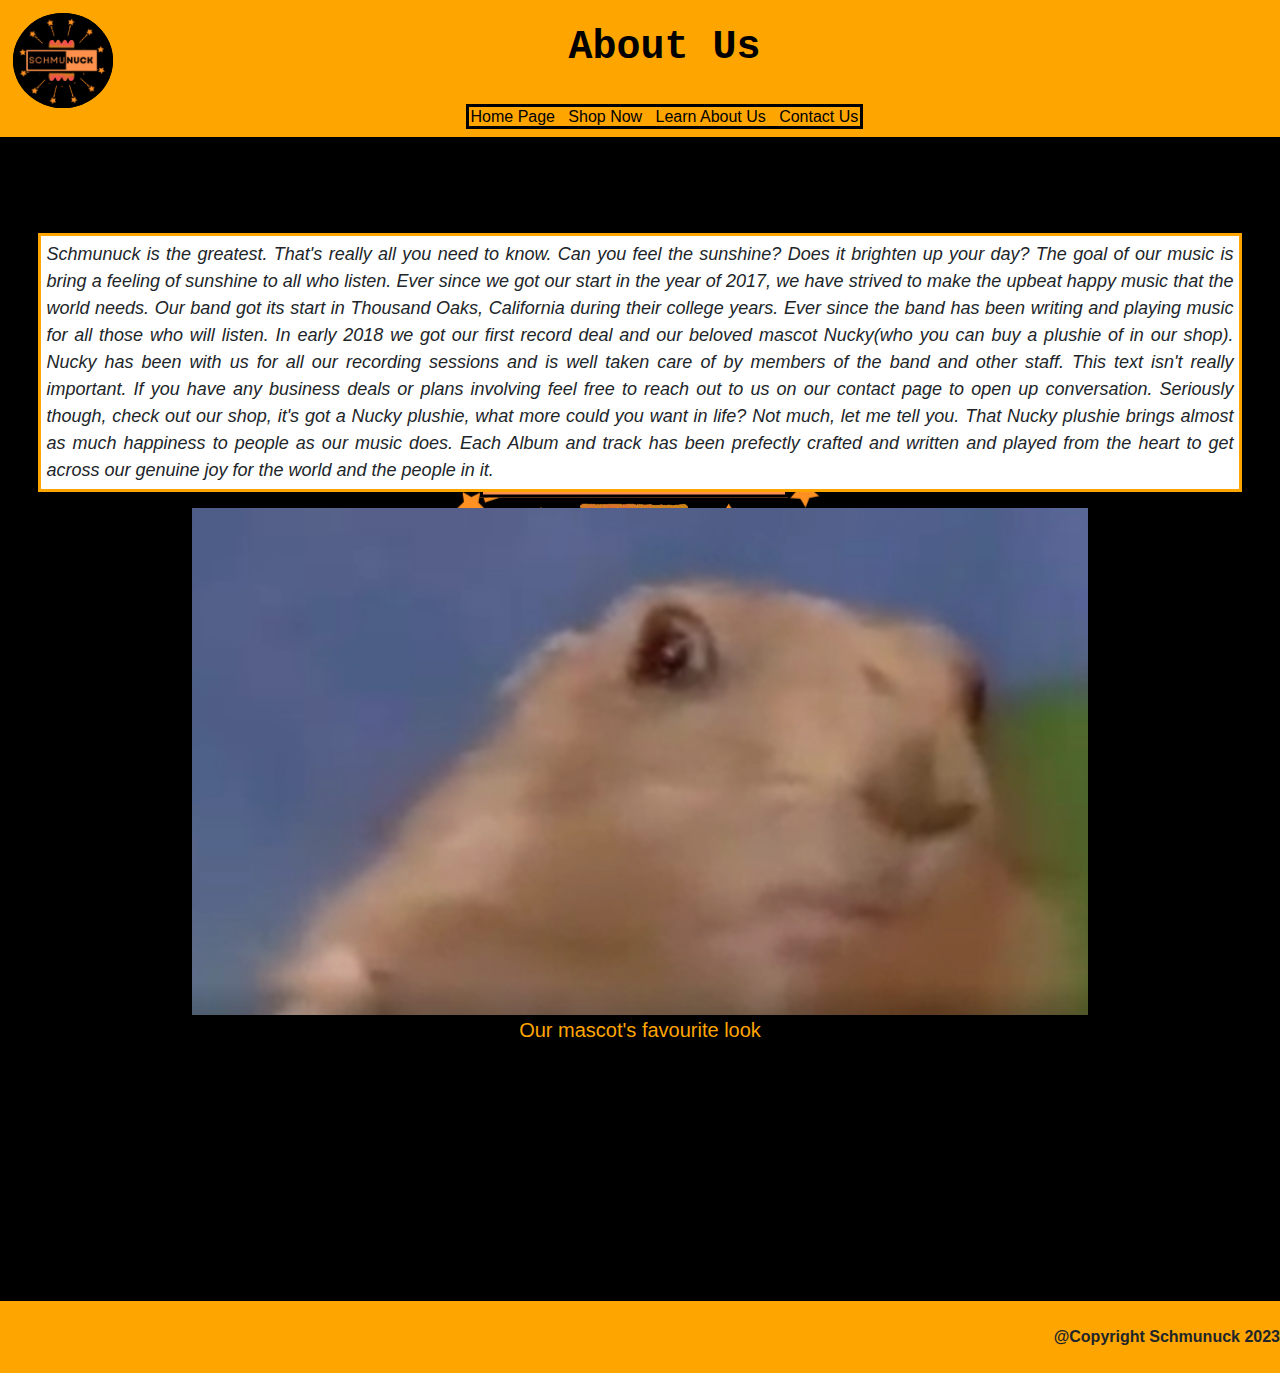
==== about.html @ f18c823d "Add files via upload" ====
<!DOCTYPE html>
 <HTML>
   <HEAD>
    <TITLE>Schmunuck About</TITLE> <!--The tab name-->
    <link rel="stylesheet" href = "fourstyle.css"><!--the css style page link-->
    <meta name="viewport" content="width=device-width, initial-scale=1.0"><!--This helps the page collapse properly-->
    <link href="https://cdn.jsdelivr.net/npm/bootstrap@5.0.2/dist/css/bootstrap.min.css" rel="stylesheet" integrity="sha384-EVSTQN3/azprG1Anm3QDgpJLIm9Nao0Yz1ztcQTwFspd3yD65VohhpuuCOmLASjC" crossorigin="anonymous"><!--bootstrap link-->
    <link rel="stylesheet" href="https://cdn.jsdelivr.net/npm/bootstrap@4.6.1/dist/css/bootstrap.min.css"><!--bootstrap link-->
  </HEAD>
  <BODY>
   <nav class = "upper">
     
     <img class = "logo" src = "images/Schmublack.png" alt = "schmunuck logo" width = 100px>
     <br>
   <h1><b><a href = "about.html"> About Us</a></b></h1>
   <br>
   
    <!--Navigation bar between pages-->
   <div class="fun">
   <h6>
     <a href = "index.html"> Home Page </a> &nbsp &nbsp 
     <a href = "shop.html">  Shop Now </a> &nbsp &nbsp
     <a href = "about.html">  Learn About Us </a> &nbsp &nbsp
     <a href = "contact.html">  Contact Us </a>
   </h6>
   
   </div>   
   </nav>

   <div class = "stugg">
    <br>
    <br>
    <br>
    <br>
    <p class = "info">Schmunuck is the greatest. That's really all you need to know. Can you feel the sunshine? Does it brighten up your day? 
      The goal of our music is bring a feeling of sunshine to all who listen. Ever since we got our start in the year of 2017, we have strived to make the upbeat happy music
      that the world needs. Our band got its start in Thousand Oaks, California during their college years. 
      Ever since the band has been writing and playing music for all those who will listen. In early 2018 we got our first record deal and our beloved mascot Nucky(who you can buy a plushie of in our shop). 
      Nucky has been with us for all our recording sessions and is well taken care of by members of the band and other staff. This text isn't really important. If you have any business deals or plans involving
      feel free to reach out to us on our contact page to open up conversation. Seriously though, check out our shop, it's got a Nucky plushie, what more could you want in life? Not much, let me tell you.
      That Nucky plushie brings almost as much happiness to people as our music does. Each Album and track has been prefectly crafted and written and played from the heart to get across our genuine joy for the world and the people in it.</p>
      <img class = "Muck" src="images/Screenshot-dog2.png" width = "70%" alt = "Nucky">
      <p class="ad">Our mascot's favourite look</p>
    <nav class="lower"><!--copyright bar at bottom of each page-->
      <br>
      <b>@Copyright Schmunuck 2023</b>
      <br>
      <br>
        
    </nav>
  </BODY>
 </HTML>
---- fourstyle.css ----
h1 { /*title of page*/
    color: black;
    font-family: 'Courier New', Courier, monospace;
    font-size: 40px;
    margin: auto;
    margin-right: 5%;
    display: block;
    text-align: center;
    padding-left: 50px;
    
}
h6{ /*navigation bar*/
    text-align: center;
    border: black;
    border-width: 3px;
    border-style: solid;
    display: inline-flex;
    font-size: 40px;
    margin-top: 10px;
    padding: 0px 2px;
    margin-right: 5%;
     
}
.fun { /*centers nav bar*/
    text-align: center;
    
}

/*colours the background and puts logo there*/
body {
    background-image: url("images/Schmublack.png"); 
    background-repeat: no-repeat; 
    background-position: center;
    background-attachment: fixed; 
    background-color: black;
    margin: auto;
    padding: black;
}
.stugg{
    background-image: url("images/Schmublack.png"); 
    background-repeat: no-repeat; 
    background-position: center;
    background-attachment: fixed; 
    background-color: black;
    margin: auto;
    padding: black;
    
}
/*positions and modifies the logo in top right corner*/
.logo{ 
   float: left; 
   border-radius: 50%;
   background-color: black;
   margin-top: 1%;
   margin-left: 1%;
   margin-bottom: 1%;
} 
/*link styling*/
a:link{
    color: black;
    text-decoration: none;   
}
a:visited{
    color: black;
    text-decoration: none;
}
a:hover{
    color: black;
    text-decoration: none;
}
h1 a:hover{
    color: black;
    text-decoration: none;
}
h6 a:hover{
    text-decoration: none;
}
/*body text styling*/
h3 {
    font-size: 40px;
    display:block;
    margin: auto;
    text-align: center;
    color: orange;
    background-color: black;
}
/*video styling*/
video {
    display: block;
    margin: auto;
    
}
.dramatic{
    max-width: 500px;
}
.dog{
    text-align: center;
    background-color: black;
    color: orange;
}
.ad{
    text-align: center;
    background-color: black;
    color: orange;
    font-style: normal;
}
.Muck{
    margin: auto;
    display: block;
}

audio {
    display: block;
    margin: auto;
}
/*body text styling for contact and about page*/
p{
    font-size: 20px;
    font-style: italic;
}
.info{
    font-size: large;
    text-align: justify;
    margin-left: 3%;
    margin-right: 3%;
    border: 2px;
    border: solid;
    background-color: white;
    padding: 5px;
    border-color: orange;
    
}
table{
    color: white;
    text-align: center;
}

/*navbar stlying*/
.lower{
    background-color: orange;
    margin-top: 20%;
    text-align: right;
}
.upper{
    background-color: orange;
    position: sticky;
    margin-top: 0%;
}

.wahoo{
    background-color: black;
    color: orange;
}

/*Shop styling*/

.product-name {
    font-weight: 700;
    text-decoration: underline;
    color: orange;
    
}
    
.product-price, .cart_item_price {
    font-style: oblique;
    font-family: cursive;
}
    
.product-img {
    max-width: 140px;
    margin: 0 auto;
}
    
.card {
    border: 4px solid orange;
}
    
.btn:disabled {
    opacity: 0.5;
}
    
h4 {
    font-family:'Trebuchet MS', 'Lucida Sans Unicode', 'Lucida Grande', 'Lucida Sans', Arial, sans-serif;
    
}
    
.cart_item_name {
    font-weight: 700;
}
    
.cart {
        background-color: white;
}


.overlay {
    position: fixed;
    top: 0;
    left: 0;
    right: 0;
    bottom: 0;
    display: flex;
    justify-content: center;
    align-items: center;
    background-color: rgba(192, 192, 192, 0.1);
    font-family: cursive;
    font-size: xx-large;
    cursor: wait;
    letter-spacing: 0.05em;
    text-shadow: 4px 4px 0px #d5d5d5, 7px 7px 0px rgba(0, 0, 0, 0.2);
}
    
.paypal {
    display: none;
}
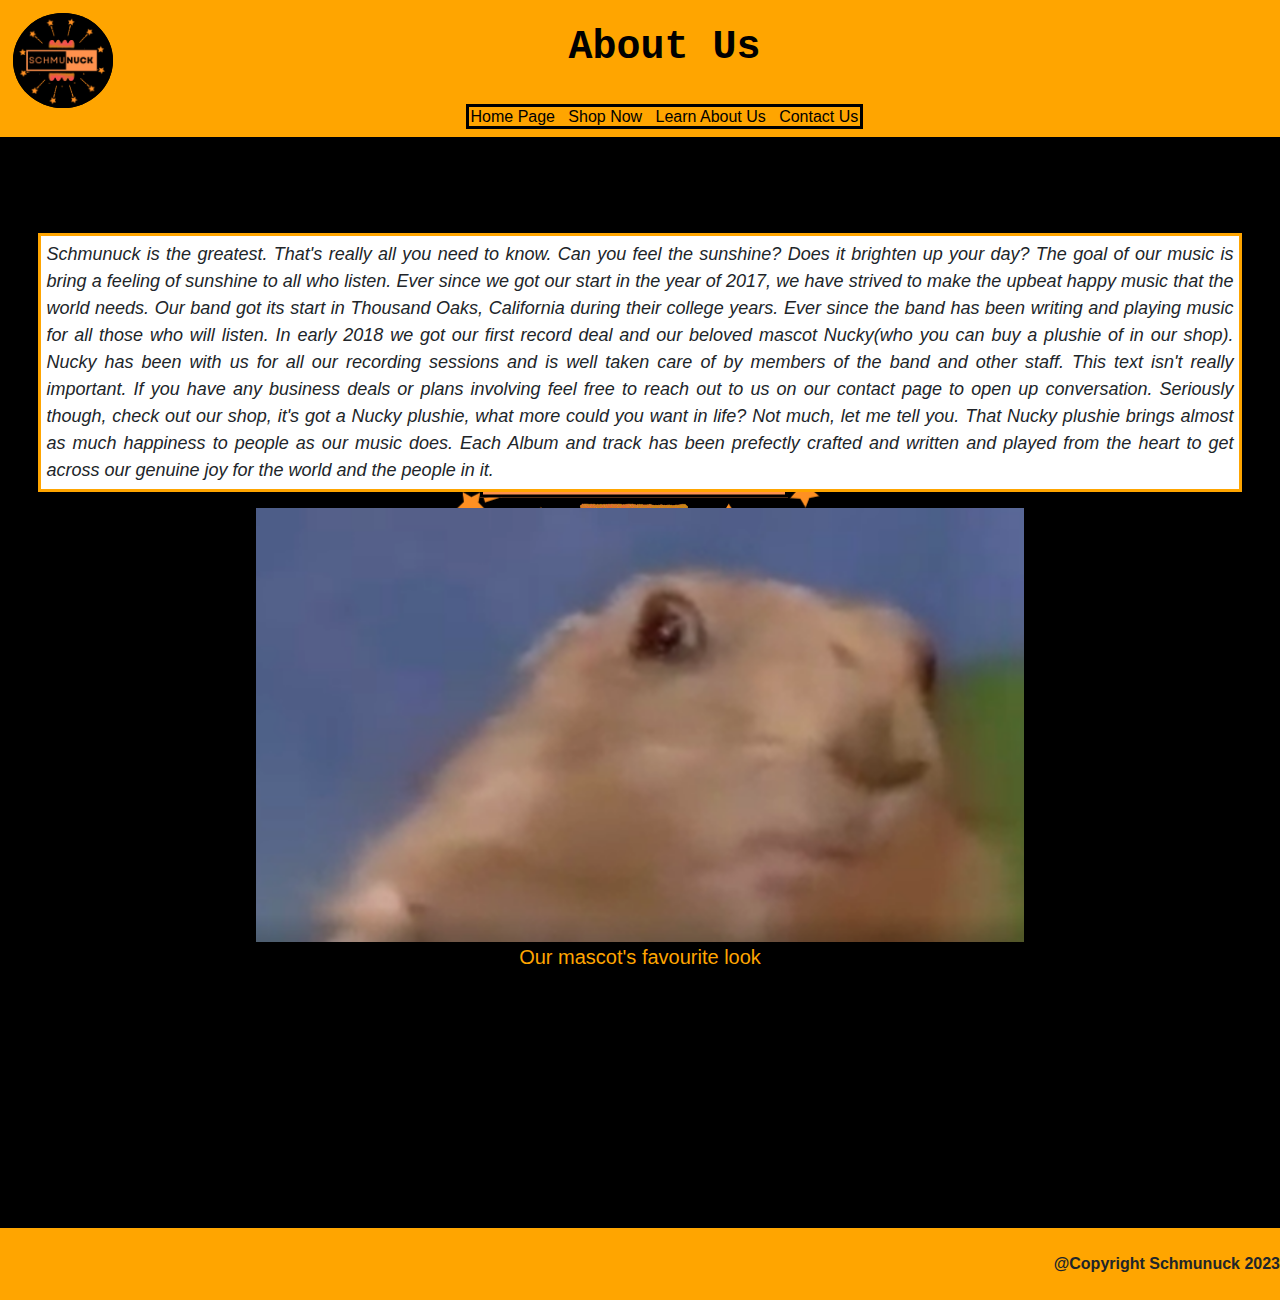
==== commit 5c233b59: "Update about.html" ====
--- a/about.html
+++ b/about.html
@@ -10,7 +10,7 @@
   <BODY>
    <nav class = "upper">
      
-     <img class = "logo" src = "images/Schmublack.png" alt = "schmunuck logo" width = 100px>
+     <img class = "logo" src = "images/Schmublack.png" alt = "schmunuck logo">
      <br>
    <h1><b><a href = "about.html"> About Us</a></b></h1>
    <br>
@@ -18,9 +18,9 @@
     <!--Navigation bar between pages-->
    <div class="fun">
    <h6>
-     <a href = "index.html"> Home Page </a> &nbsp &nbsp 
-     <a href = "shop.html">  Shop Now </a> &nbsp &nbsp
-     <a href = "about.html">  Learn About Us </a> &nbsp &nbsp
+     <a href = "index.html"> Home Page </a> &nbsp; &nbsp; 
+     <a href = "shop.html">  Shop Now </a> &nbsp; &nbsp;
+     <a href = "about.html">  Learn About Us </a> &nbsp; &nbsp;
      <a href = "contact.html">  Contact Us </a>
    </h6>
    
@@ -49,4 +49,4 @@
         
     </nav>
   </BODY>
- </HTML>+ </HTML>
--- a/fourstyle.css
+++ b/fourstyle.css
@@ -54,6 +54,7 @@
    margin-top: 1%;
    margin-left: 1%;
    margin-bottom: 1%;
+   width: 100px;
 } 
 /*link styling*/
 a:link{
@@ -92,6 +93,8 @@
 }
 .dramatic{
     max-width: 500px;
+    width: 50%;
+    height: 50%;
 }
 .dog{
     text-align: center;
@@ -107,6 +110,7 @@
 .Muck{
     margin: auto;
     display: block;
+    width: 60%;
 }
 
 audio {
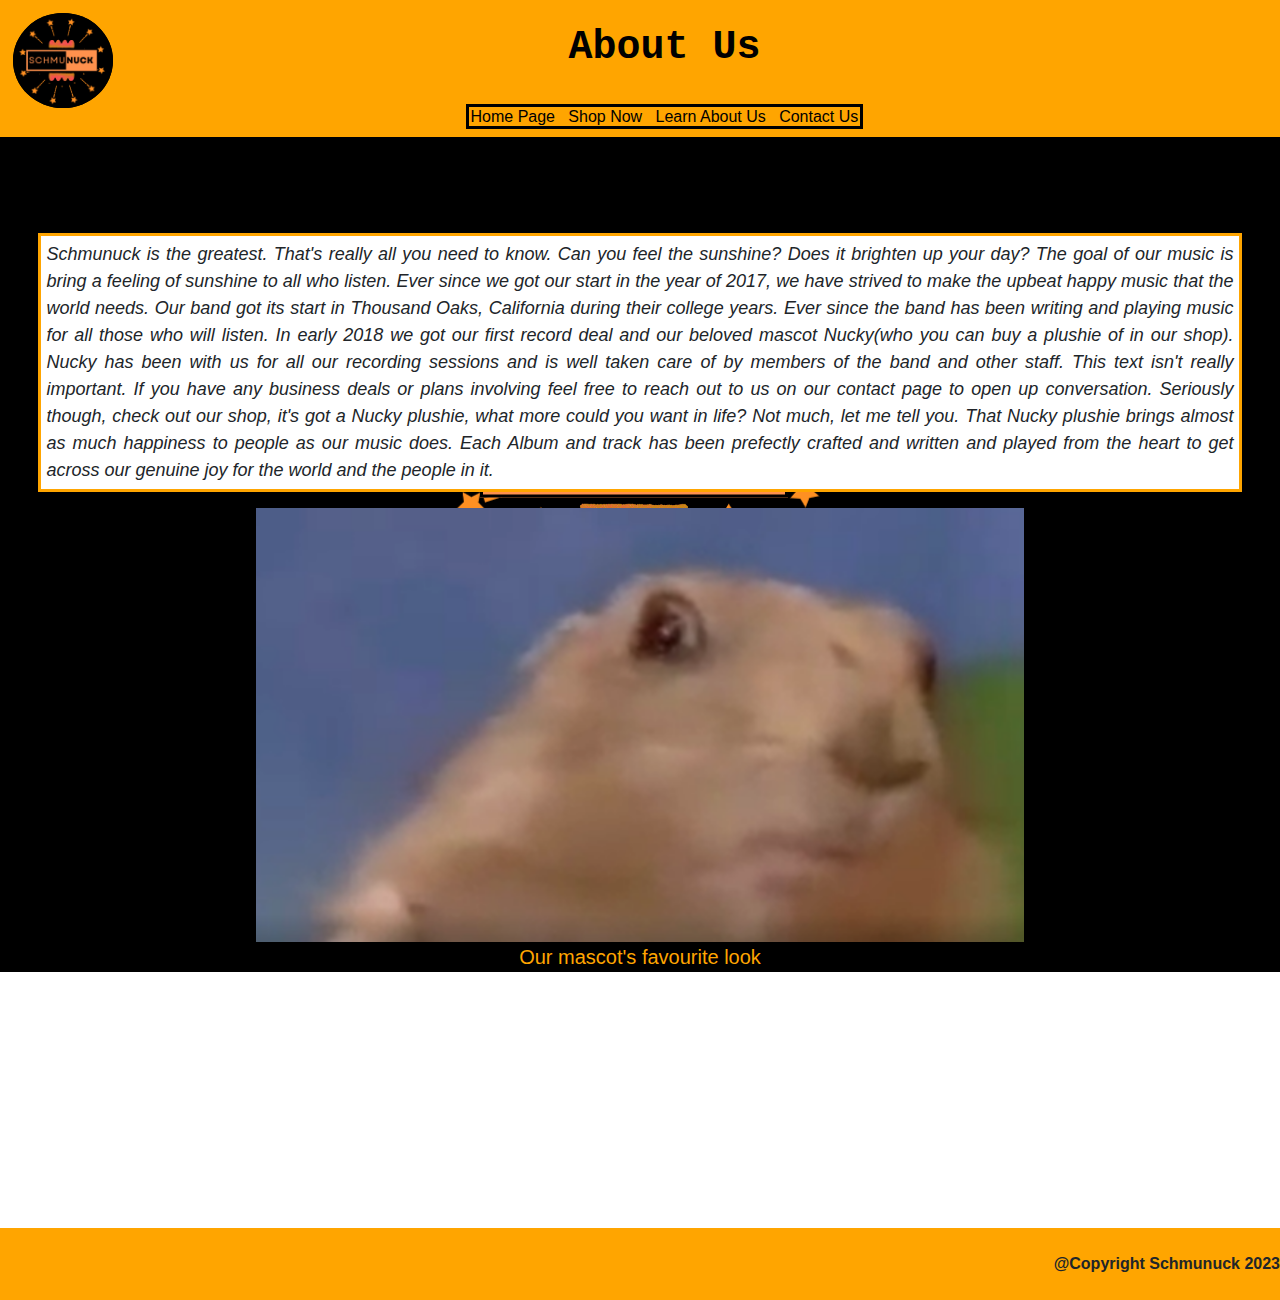
==== commit a81f6741: "Update about.html" ====
--- a/about.html
+++ b/about.html
@@ -1,6 +1,7 @@
 <!DOCTYPE html>
- <HTML>
+ <HTML lang = "en">
    <HEAD>
+    <meta charset = "utf-8">
     <TITLE>Schmunuck About</TITLE> <!--The tab name-->
     <link rel="stylesheet" href = "fourstyle.css"><!--the css style page link-->
     <meta name="viewport" content="width=device-width, initial-scale=1.0"><!--This helps the page collapse properly-->
@@ -41,6 +42,7 @@
       That Nucky plushie brings almost as much happiness to people as our music does. Each Album and track has been prefectly crafted and written and played from the heart to get across our genuine joy for the world and the people in it.</p>
       <img class = "Muck" src="images/Screenshot-dog2.png" width = "70%" alt = "Nucky">
       <p class="ad">Our mascot's favourite look</p>
+    </div>
     <nav class="lower"><!--copyright bar at bottom of each page-->
       <br>
       <b>@Copyright Schmunuck 2023</b>
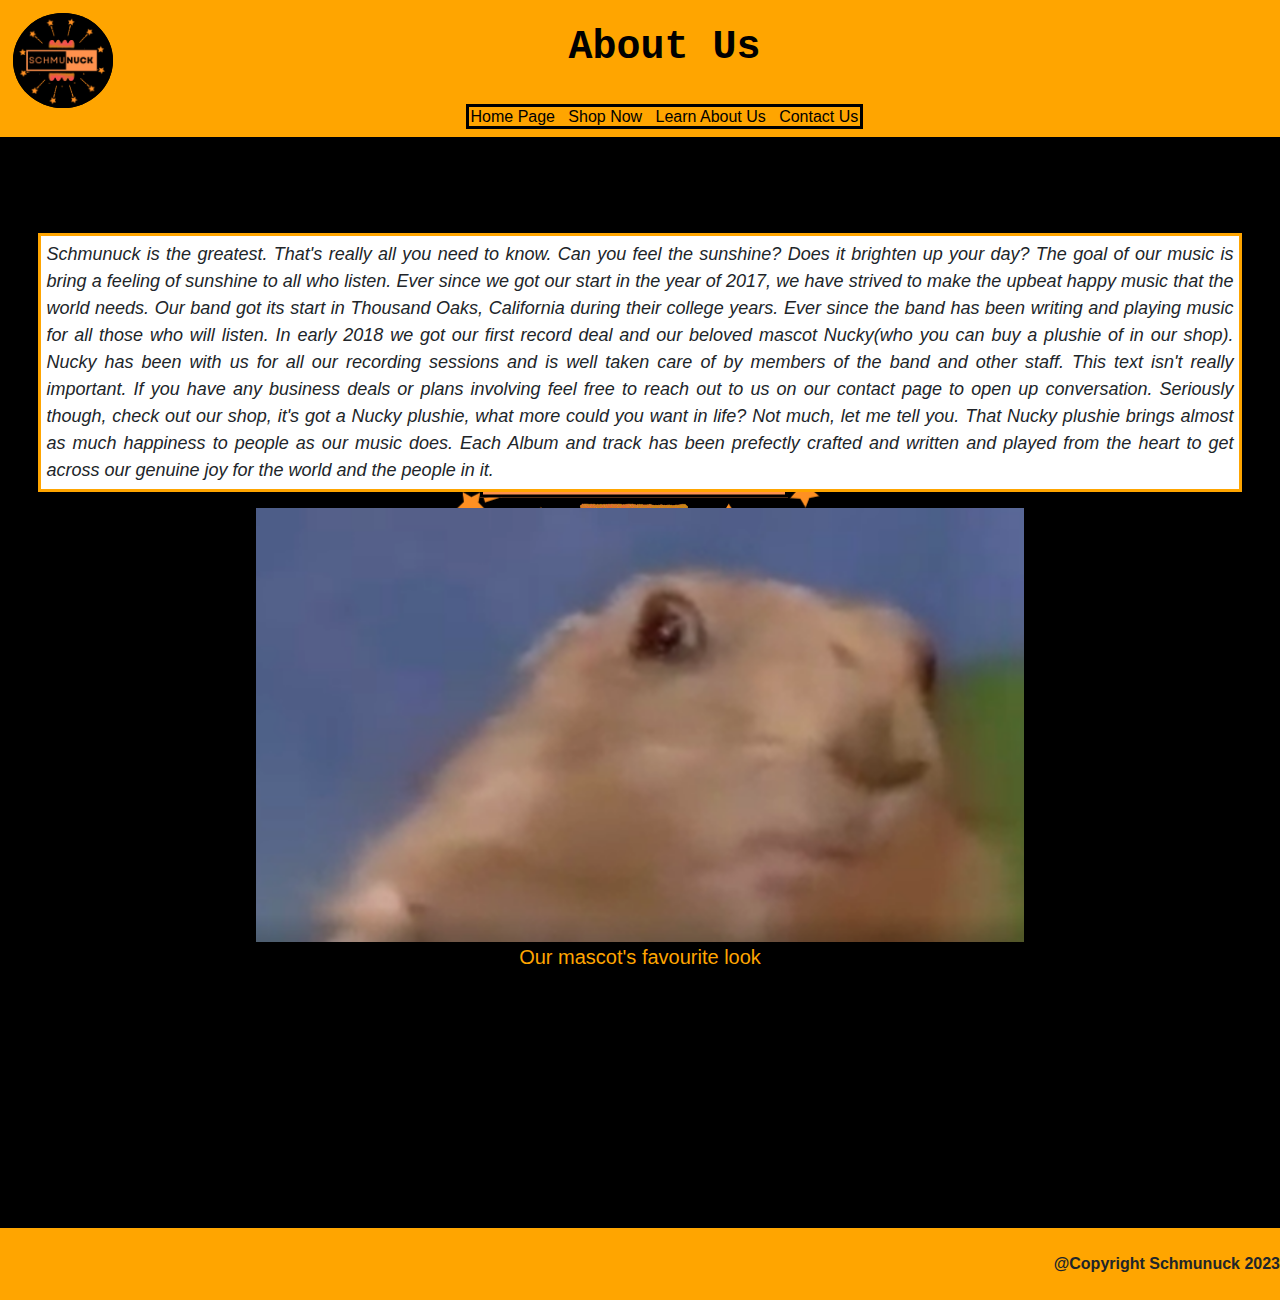
==== commit 1dd98756: "Update about.html" ====
--- a/about.html
+++ b/about.html
@@ -42,7 +42,7 @@
       That Nucky plushie brings almost as much happiness to people as our music does. Each Album and track has been prefectly crafted and written and played from the heart to get across our genuine joy for the world and the people in it.</p>
       <img class = "Muck" src="images/Screenshot-dog2.png" width = "70%" alt = "Nucky">
       <p class="ad">Our mascot's favourite look</p>
-    </div>
+    
     <nav class="lower"><!--copyright bar at bottom of each page-->
       <br>
       <b>@Copyright Schmunuck 2023</b>
@@ -50,5 +50,6 @@
       <br>
         
     </nav>
+   </div>
   </BODY>
  </HTML>
